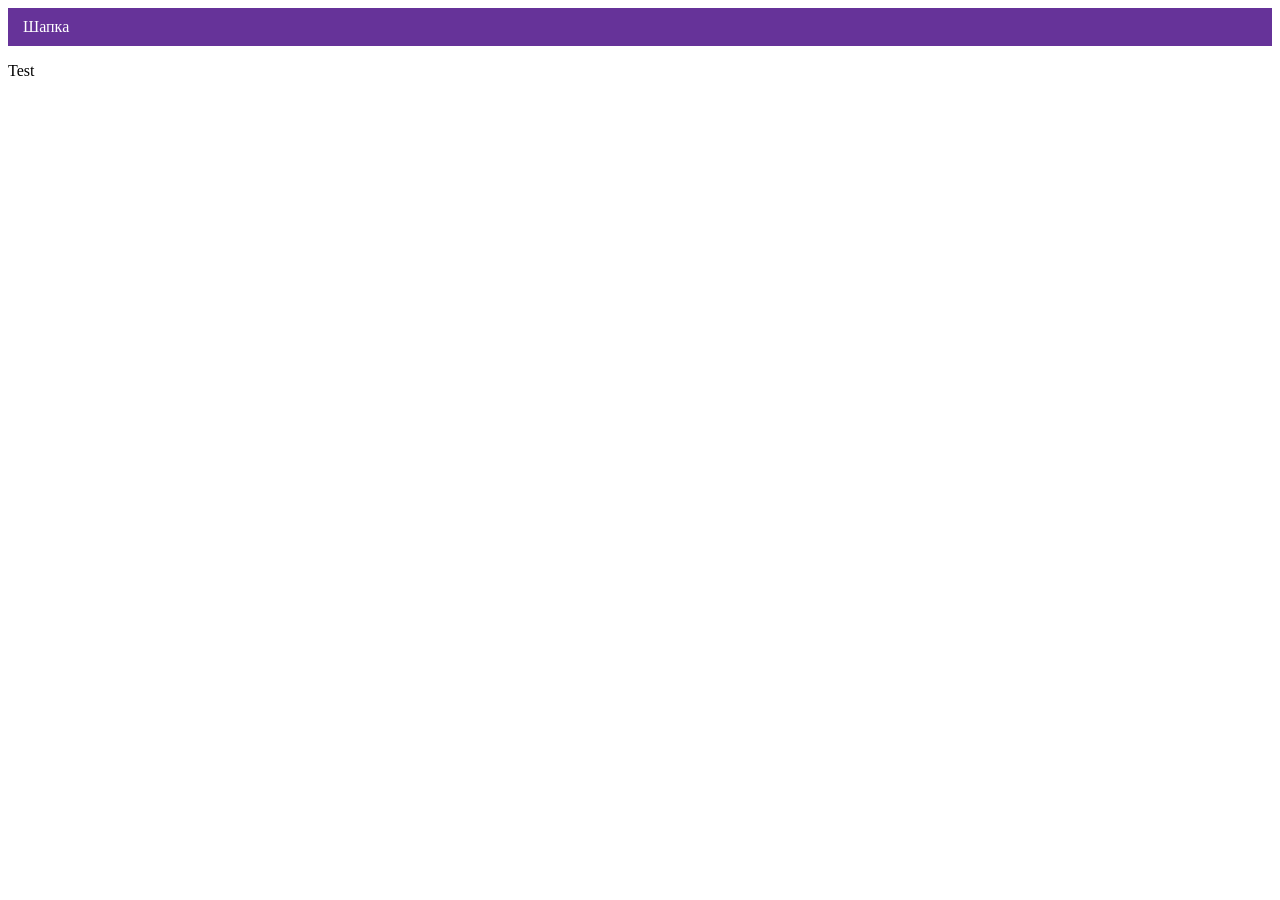
==== 4/index.html @ 7cb6b10f "Deploying to gh-pages from @ htmlacademy-adaptive/2454837-cat-energy-2@0a19db1af3f4832816009333a3572" ====
<!DOCTYPE html><html class="page" lang="ru"><head><meta charset="UTF-8"><title>Название проекта</title><meta name="viewport" content="width=device-width,initial-scale=1"><link rel="stylesheet" href="styles/styles.css"><script src="scripts/index.js" defer="defer"></script></head><body class="page__body"><header class="header">Шапка</header><p>Test</p></body></html>
---- 4/styles/styles.css ----
.header{color:#fff;background-color:#639;padding:10px 15px}
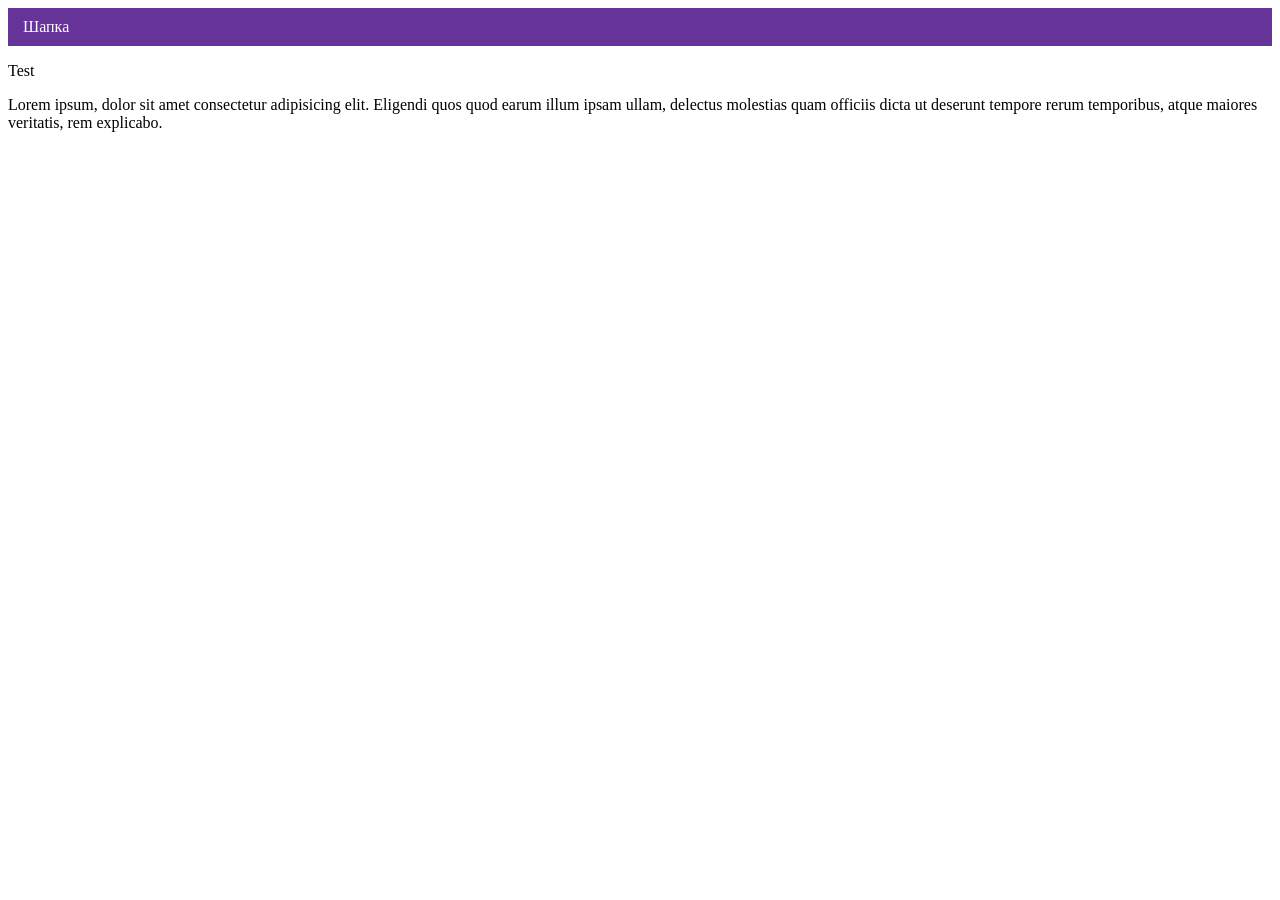
==== commit 872c7238: "Deploying to gh-pages from @ htmlacademy-adaptive/2454837-cat-energy-2@0a19db1af3f4832816009333a3572" ====
--- a/4/index.html
+++ b/4/index.html
@@ -1 +1 @@
-<!DOCTYPE html><html class="page" lang="ru"><head><meta charset="UTF-8"><title>Название проекта</title><meta name="viewport" content="width=device-width,initial-scale=1"><link rel="stylesheet" href="styles/styles.css"><script src="scripts/index.js" defer="defer"></script></head><body class="page__body"><header class="header">Шапка</header><p>Test</p></body></html>+<!DOCTYPE html><html class="page" lang="ru"><head><meta charset="UTF-8"><title>Название проекта</title><meta name="viewport" content="width=device-width,initial-scale=1"><link rel="stylesheet" href="styles/styles.css"><script src="scripts/index.js" defer="defer"></script></head><body class="page__body"><header class="header">Шапка</header><p>Test</p><p>Lorem ipsum, dolor sit amet consectetur adipisicing elit. Eligendi quos quod earum illum ipsam ullam, delectus molestias quam officiis dicta ut deserunt tempore rerum temporibus, atque maiores veritatis, rem explicabo.</p></body></html>
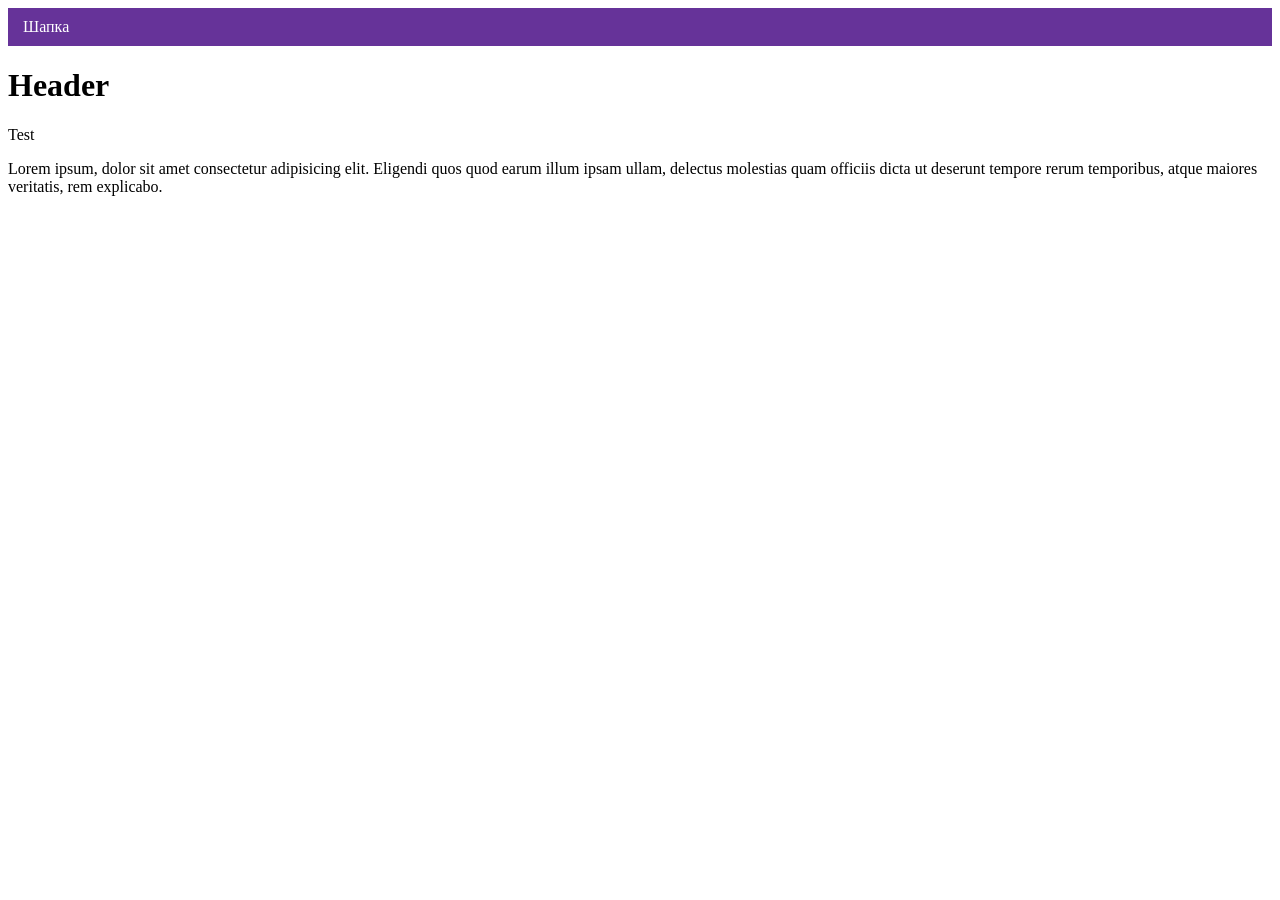
==== commit 0f138a3f: "Deploying to gh-pages from @ htmlacademy-adaptive/2454837-cat-energy-2@0a19db1af3f4832816009333a3572" ====
--- a/4/index.html
+++ b/4/index.html
@@ -1 +1 @@
-<!DOCTYPE html><html class="page" lang="ru"><head><meta charset="UTF-8"><title>Название проекта</title><meta name="viewport" content="width=device-width,initial-scale=1"><link rel="stylesheet" href="styles/styles.css"><script src="scripts/index.js" defer="defer"></script></head><body class="page__body"><header class="header">Шапка</header><p>Test</p><p>Lorem ipsum, dolor sit amet consectetur adipisicing elit. Eligendi quos quod earum illum ipsam ullam, delectus molestias quam officiis dicta ut deserunt tempore rerum temporibus, atque maiores veritatis, rem explicabo.</p></body></html>+<!DOCTYPE html><html class="page" lang="ru"><head><meta charset="UTF-8"><title>Название проекта</title><meta name="viewport" content="width=device-width,initial-scale=1"><link rel="stylesheet" href="styles/styles.css"><script src="scripts/index.js" defer="defer"></script></head><body class="page__body"><header class="header">Шапка</header><h1>Header</h1><p>Test</p><p>Lorem ipsum, dolor sit amet consectetur adipisicing elit. Eligendi quos quod earum illum ipsam ullam, delectus molestias quam officiis dicta ut deserunt tempore rerum temporibus, atque maiores veritatis, rem explicabo.</p></body></html>
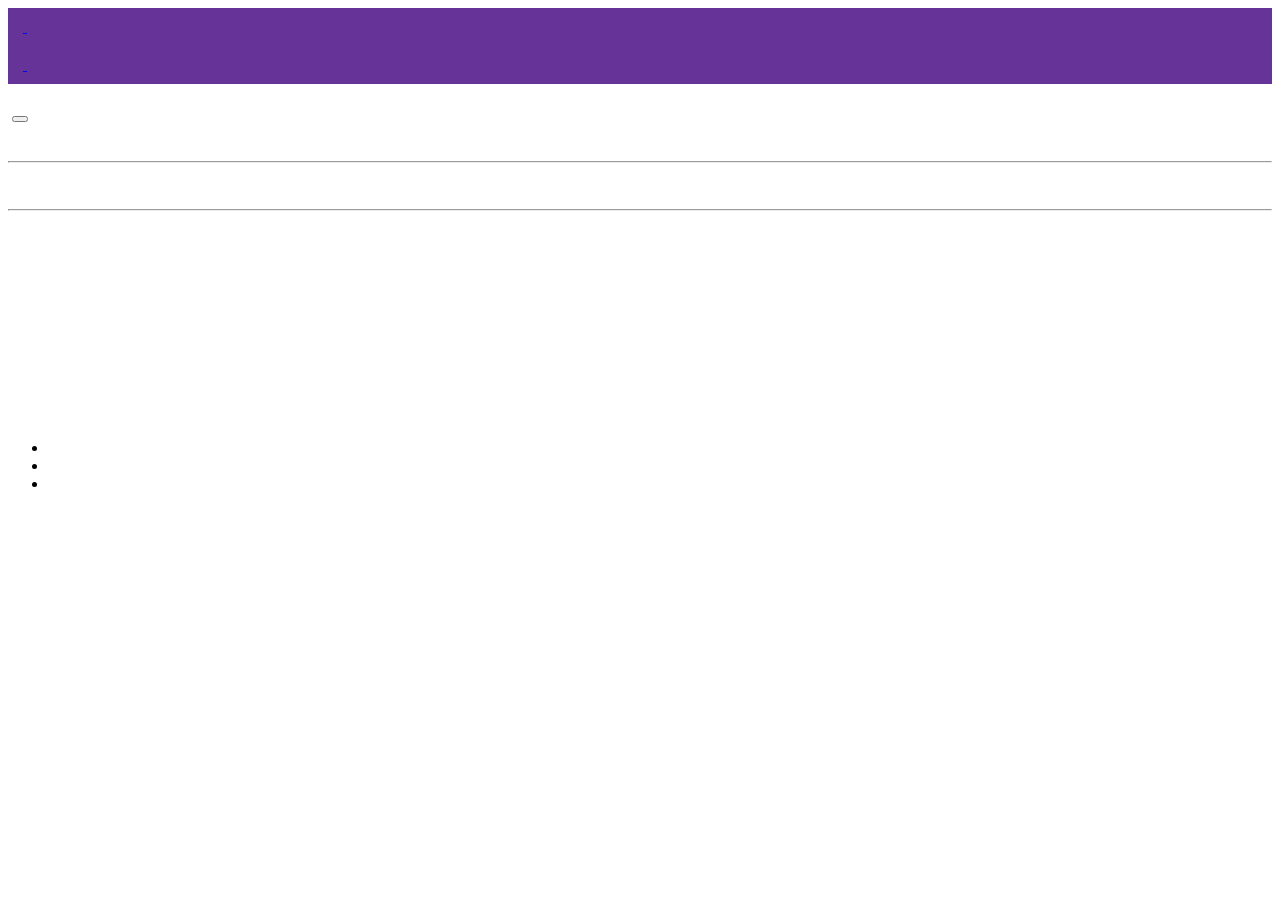
==== commit 7aef5e10: "Deploying to gh-pages from @ htmlacademy-adaptive/2454837-cat-energy-2@0a19db1af3f4832816009333a3572" ====
--- a/4/index.html
+++ b/4/index.html
@@ -1 +1 @@
-<!DOCTYPE html><html class="page" lang="ru"><head><meta charset="UTF-8"><title>Название проекта</title><meta name="viewport" content="width=device-width,initial-scale=1"><link rel="stylesheet" href="styles/styles.css"><script src="scripts/index.js" defer="defer"></script></head><body class="page__body"><header class="header">Шапка</header><h1>Header</h1><p>Test</p><p>Lorem ipsum, dolor sit amet consectetur adipisicing elit. Eligendi quos quod earum illum ipsam ullam, delectus molestias quam officiis dicta ut deserunt tempore rerum temporibus, atque maiores veritatis, rem explicabo.</p></body></html>+<!DOCTYPE html><html class="page" lang="ru"><head><meta charset="UTF-8"><title>Название проекта</title><meta name="viewport" content="width=device-width,initial-scale=1"><link rel="stylesheet" href="styles/styles.css"><script src="scripts/index.js" defer="defer"></script></head><body class="page__body"><!-- Header --><header class="header"><a href="#" class="header__logo"><img src="" alt="" class="header__img"> </a><a href="#" class="header__logo-description logo-description"><span></span> </a><a href="#" class="header__mobile-menu"><img src="" alt=""></a></header><!-- Mobile menu --><div class="mobile-menu header"><a href="#" class="header__logo"><img src="" alt="" class="header__img"> </a><a href="#" class="header__logo-description"><span></span> </a><a href="#" class="mobile-menu__close-icon"><img src="" alt=""></a></div><!-- Подобрать программу --><div class="program"><h1 class="program__title"></h1><p class="program__description"></p><img src="" alt="" class="program__img"> <button class="program__button"></button></div><!-- Каталог --><div class="catalog"><div class="catalog-box"><img src="" alt="" class="catalog-box__img"><h2 class="catalog-box__title"></h2><div class="catalog-box text"></div><hr><a href="#" class="catalog-box__link"></a></div><div class="catalog-box"><img src="" alt="" class="catalog-box__img"><h2 class="catalog-box__title"></h2><div class="catalog-box text"></div><hr><a href="#" class="catalog-box__link"></a></div></div><!-- Как это работает --><div class="how-works"><h2 class="how-works__title"></h2><div class="how-works-box"><img src="" alt="" class="how-works-box__img"><p class="how-works-box__text"></p></div><div class="how-works-box"><img src="" alt="" class="how-works-box__img"><p class="how-works-box__text"></p></div><div class="how-works-box"><img src="" alt="" class="how-works-box__img"><p class="how-works-box__text"></p></div><div class="how-works-box"><img src="" alt="" class="how-works-box__img"><p class="how-works-box__text"></p></div></div><!-- Живой пример --><div class="example"><h2 class="example__title"></h2><p class="example__text"></p><div class="example-box"><div class="example-inner"><span></span><p></p></div><div class="example-inner"><span></span><p></p></div><p class="example-box__cost"></p></div></div><!-- Slider --><div class="slider"><img src="" alt="" class="slider__img"> <img src="" alt="" class="slider__img"></div><!-- Контакты --><div class="contacts"><p class="contacts__call"></p><p class="contacts__adress"></p></div><!-- Карта --><div class="map"><img src="" alt="" class="map__img"></div><div class="footer"><div class="logo-description"></div><div class="footer-icons"><ul><li><a href="#"><img src="" alt="" class="footer-icons__img"></a></li><li><a href="#"><img src="" alt="" class="footer-icons__img"></a></li><li><a href=""><img src="" alt="" class="footer-icons__img"></a></li></ul></div><div class="academy-box"><h3 class="academy-box__description"></h3><a href="#"><img src="" alt="" class="academy-box__img"></a></div></div></body></html>
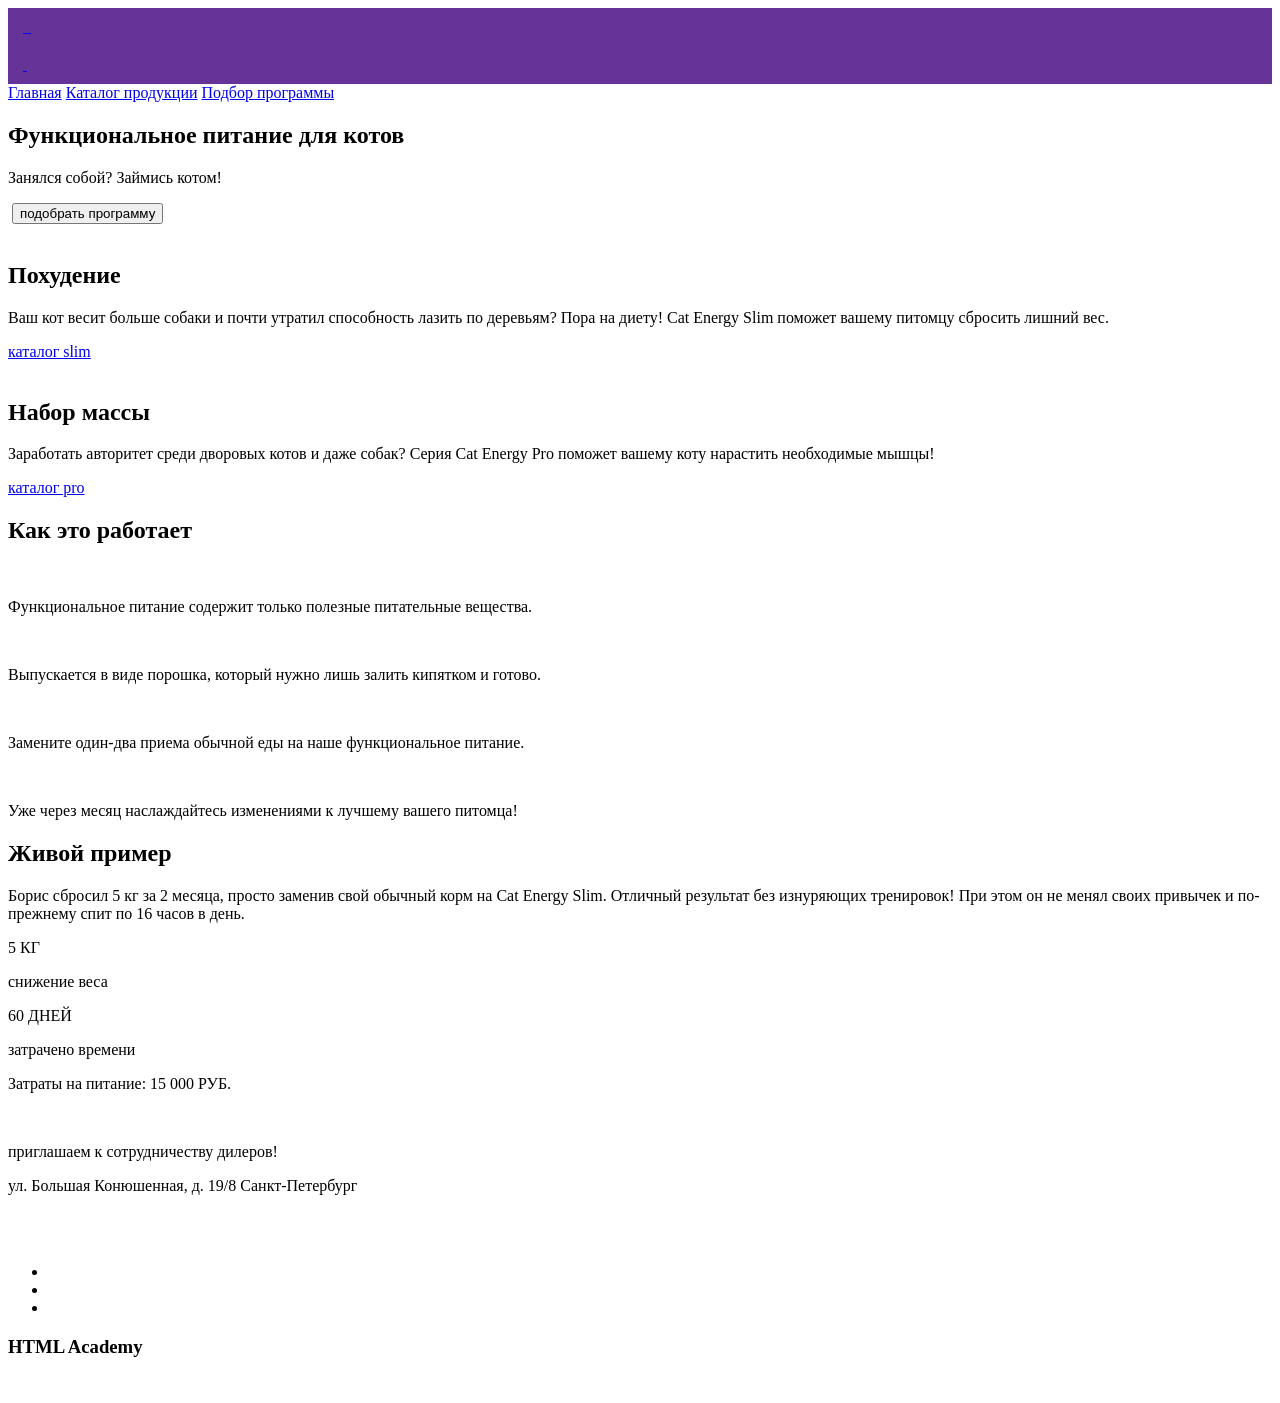
==== commit e1fb59fb: "Deploying to gh-pages from @ htmlacademy-adaptive/2454837-cat-energy-2@0a19db1af3f4832816009333a3572" ====
--- a/4/index.html
+++ b/4/index.html
@@ -1 +1 @@
-<!DOCTYPE html><html class="page" lang="ru"><head><meta charset="UTF-8"><title>Название проекта</title><meta name="viewport" content="width=device-width,initial-scale=1"><link rel="stylesheet" href="styles/styles.css"><script src="scripts/index.js" defer="defer"></script></head><body class="page__body"><!-- Header --><header class="header"><a href="#" class="header__logo"><img src="" alt="" class="header__img"> </a><a href="#" class="header__logo-description logo-description"><span></span> </a><a href="#" class="header__mobile-menu"><img src="" alt=""></a></header><!-- Mobile menu --><div class="mobile-menu header"><a href="#" class="header__logo"><img src="" alt="" class="header__img"> </a><a href="#" class="header__logo-description"><span></span> </a><a href="#" class="mobile-menu__close-icon"><img src="" alt=""></a></div><!-- Подобрать программу --><div class="program"><h1 class="program__title"></h1><p class="program__description"></p><img src="" alt="" class="program__img"> <button class="program__button"></button></div><!-- Каталог --><div class="catalog"><div class="catalog-box"><img src="" alt="" class="catalog-box__img"><h2 class="catalog-box__title"></h2><div class="catalog-box text"></div><hr><a href="#" class="catalog-box__link"></a></div><div class="catalog-box"><img src="" alt="" class="catalog-box__img"><h2 class="catalog-box__title"></h2><div class="catalog-box text"></div><hr><a href="#" class="catalog-box__link"></a></div></div><!-- Как это работает --><div class="how-works"><h2 class="how-works__title"></h2><div class="how-works-box"><img src="" alt="" class="how-works-box__img"><p class="how-works-box__text"></p></div><div class="how-works-box"><img src="" alt="" class="how-works-box__img"><p class="how-works-box__text"></p></div><div class="how-works-box"><img src="" alt="" class="how-works-box__img"><p class="how-works-box__text"></p></div><div class="how-works-box"><img src="" alt="" class="how-works-box__img"><p class="how-works-box__text"></p></div></div><!-- Живой пример --><div class="example"><h2 class="example__title"></h2><p class="example__text"></p><div class="example-box"><div class="example-inner"><span></span><p></p></div><div class="example-inner"><span></span><p></p></div><p class="example-box__cost"></p></div></div><!-- Slider --><div class="slider"><img src="" alt="" class="slider__img"> <img src="" alt="" class="slider__img"></div><!-- Контакты --><div class="contacts"><p class="contacts__call"></p><p class="contacts__adress"></p></div><!-- Карта --><div class="map"><img src="" alt="" class="map__img"></div><div class="footer"><div class="logo-description"></div><div class="footer-icons"><ul><li><a href="#"><img src="" alt="" class="footer-icons__img"></a></li><li><a href="#"><img src="" alt="" class="footer-icons__img"></a></li><li><a href=""><img src="" alt="" class="footer-icons__img"></a></li></ul></div><div class="academy-box"><h3 class="academy-box__description"></h3><a href="#"><img src="" alt="" class="academy-box__img"></a></div></div></body></html>+<!DOCTYPE html><html class="page" lang="ru"><head><meta charset="UTF-8"><title>Название проекта</title><meta name="viewport" content="width=device-width,initial-scale=1"><link rel="stylesheet" href="styles/styles.css"><link rel="icon" href="favicon.ico"><!-- 32×32 --><link rel="icon" href="favicons/icon.svg" type="image/svg+xml"><link rel="apple-touch-icon" href="favicons/apple.png"><!-- 180×180 --><link rel="manifest" href="manifest.webmanifest"><script src="scripts/index.js" defer="defer"></script></head><body class="page__body"><!-- Header --><header class="header"><a href="#" class="header__logo"><img src="" alt="" class="header__img"> </a><a href="#" class="header__logo-description logo-description"><img src="" alt=""> </a><a href="#" class="header__mobile-menu"><img src="" alt=""></a></header><div class="mobile-menu"><div class="header"><a href="#" class="header__logo"><img src="" alt="" class="header__img"> </a><a href="#" class="header__logo-description"><span></span> </a><a href="#" class="mobile-menu__close-icon"><img src="" alt=""></a></div><div class="mobile-menu__links"><a href="#">Главная</a> <a href="#">Каталог продукции</a> <a href="#">Подбор программы</a></div></div><main class="main"><!-- Mobile menu --><!-- Подобрать программу --><section class="program"><h1 class="program__title">Функциональное питание для котов</h1><p class="program__description">Занялся собой? Займись котом!</p><img src="" alt="" class="program__img"> <button class="program__button">подобрать программу</button></section><!-- Call to action --><section class="call-to-action"><div class="cta-box"><img src="" alt="" class="cta-box__img"><h2 class="cta-box__title">Похудение</h2><p class="cta-box__text">Ваш кот весит больше собаки и почти утратил способность лазить по деревьям? Пора на диету! Cat Energy Slim поможет вашему питомцу сбросить лишний вес.</p><a href="#" class="cta-box__link">каталог slim</a></div><div class="cta-box"><img src="" alt="" class="cta-box__img"><h2 class="cta-box__title">Набор массы</h2><p class="cta-box__text">Заработать авторитет среди дворовых котов и даже собак? Серия Cat Energy Pro поможет вашему коту нарастить необходимые мышцы!</p><a href="#" class="cta-box__link">каталог pro</a></div></section><!-- Как это работает --><section class="how-works"><h2 class="how-works__title">Как это работает</h2><div class="how-works-box"><img src="" alt="" class="how-works-box__img"><p class="how-works-box__text">Функциональное питание содержит только полезные питательные вещества.</p></div><div class="how-works-box"><img src="" alt="" class="how-works-box__img"><p class="how-works-box__text">Выпускается в виде порошка, который нужно лишь залить кипятком и готово.</p></div><div class="how-works-box"><img src="" alt="" class="how-works-box__img"><p class="how-works-box__text">Замените один-два приема обычной еды на наше функциональное питание.</p></div><div class="how-works-box"><img src="" alt="" class="how-works-box__img"><p class="how-works-box__text">Уже через месяц наслаждайтесь изменениями к лучшему вашего питомца!</p></div></section><!-- Живой пример --><section class="example"><h2 class="example__title">Живой пример</h2><p class="example__text">Борис сбросил 5 кг за 2 месяца, просто заменив свой обычный корм на Cat Energy Slim. Отличный результат без изнуряющих тренировок! При этом он не менял своих привычек и по-прежнему спит по 16 часов в день.</p><div class="example-box"><div class="example-inner"><span>5 КГ</span><p>снижение веса</p></div><div class="example-inner"><span>60 ДНЕЙ</span><p>затрачено времени</p></div><p class="example-box__cost">Затраты на питание: 15 000 РУБ.</p></div></section><!-- Slider --><section class="slider"><img src="" alt="" class="slider__img"> <img src="" alt="" class="slider__img"></section><!-- Контакты --><section class="contacts"><p class="contacts__call">приглашаем к сотрудничеству дилеров!</p><p class="contacts__adress">ул. Большая Конюшенная, д. 19/8 Санкт-Петербург</p></section><!-- Карта --><section class="map"><img src="" alt="" class="map__img"></section></main><!-- footer --><footer class="footer"><a href="" class="logo-description"><img src="" alt=""></a><div class="footer-icons"><ul><li><a href="#"><img src="" alt="" class="footer-icons__img"></a></li><li><a href="#"><img src="" alt="" class="footer-icons__img"></a></li><li><a href=""><img src="" alt="" class="footer-icons__img"></a></li></ul></div><div class="academy-box"><h3 class="academy-box__description">HTML Academy</h3><a href="#"><img src="" alt="" class="academy-box__img"></a></div></footer></body></html>
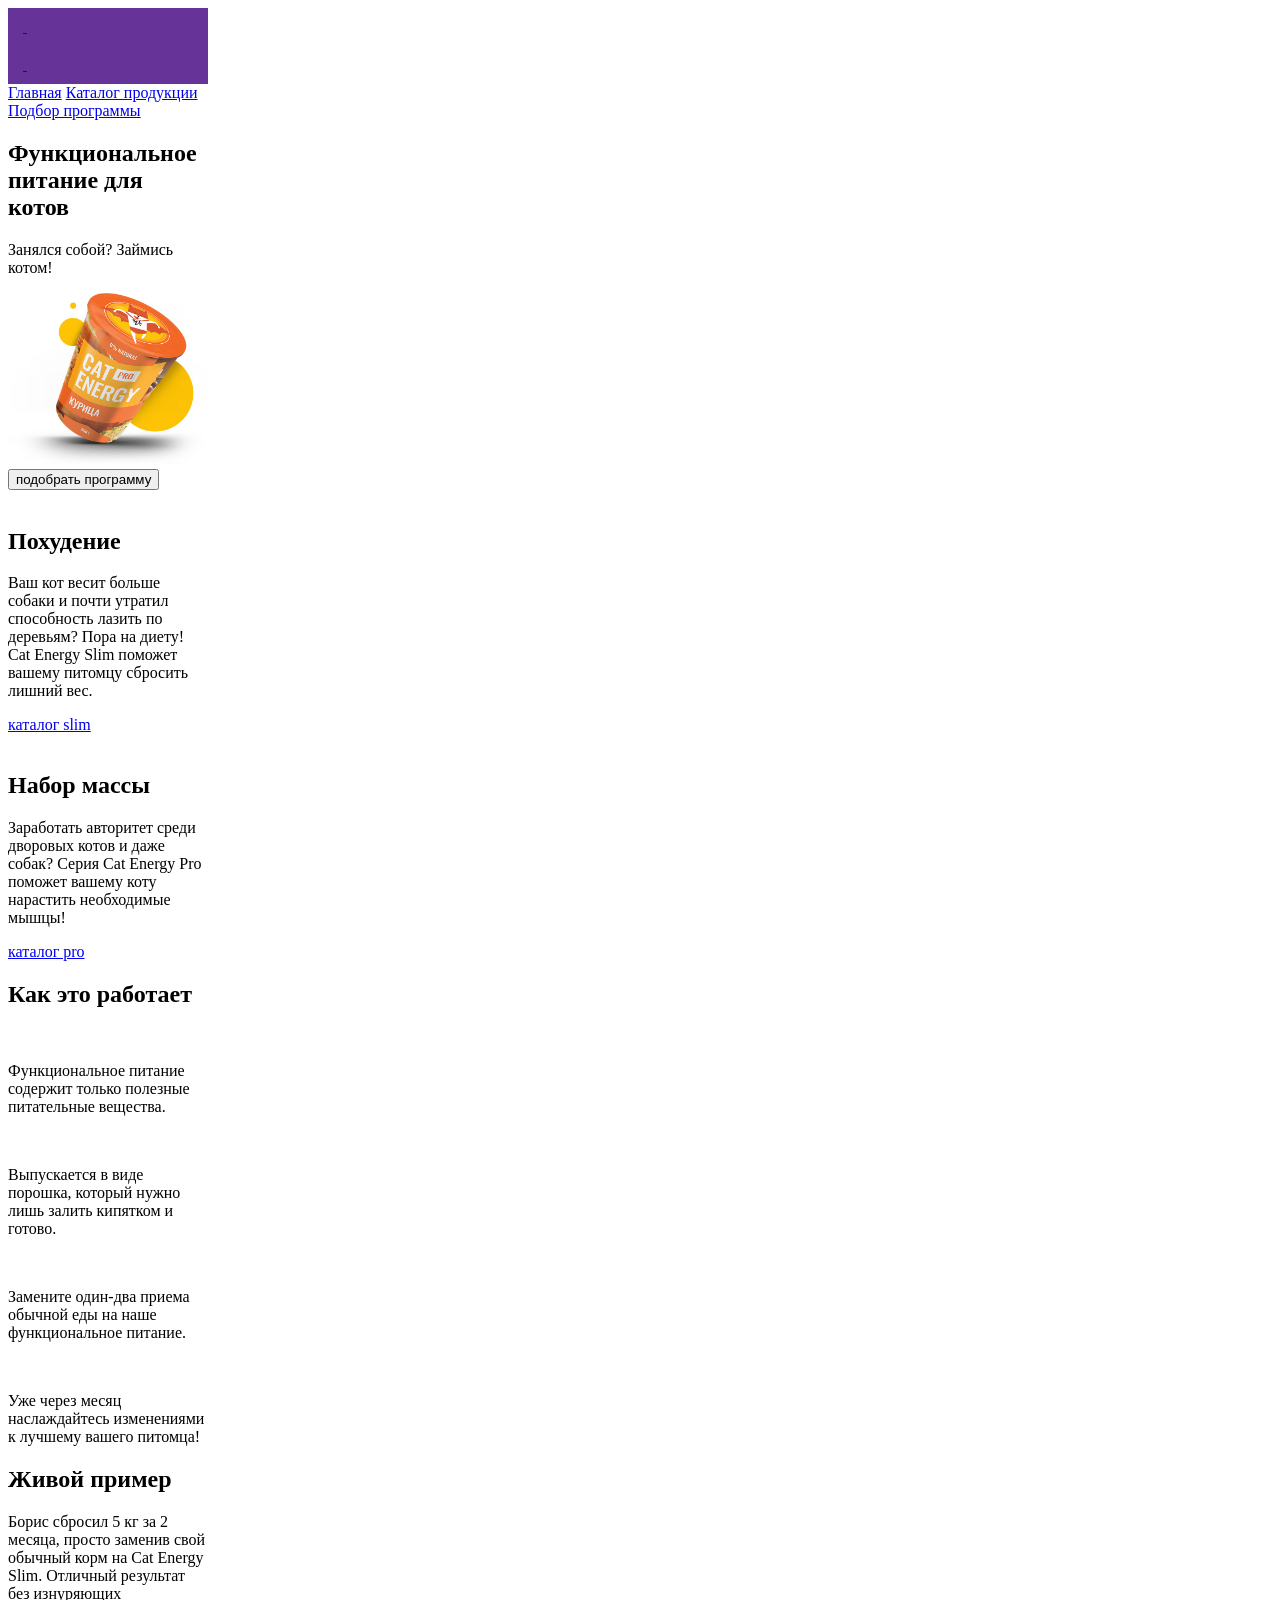
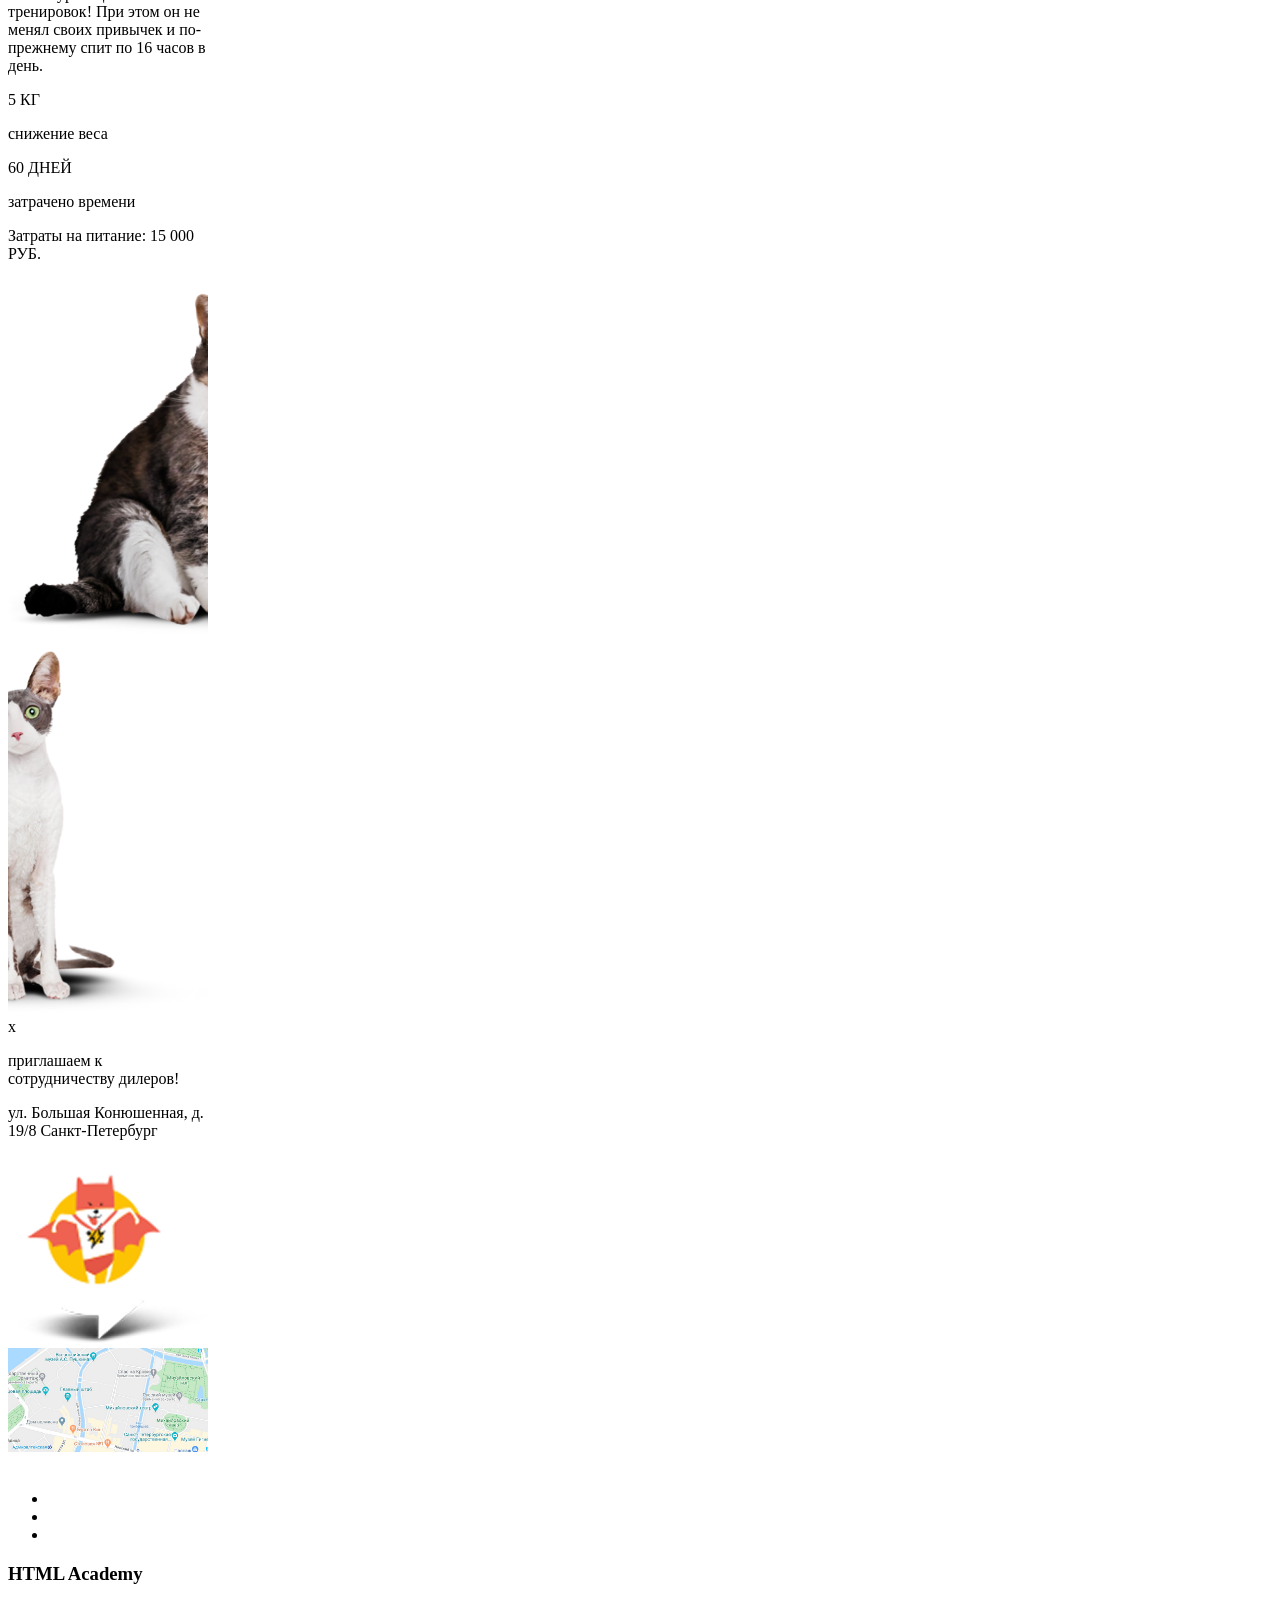
==== commit 5cccb15e: "Deploying to gh-pages from @ htmlacademy-adaptive/2454837-cat-energy-2@0a19db1af3f4832816009333a3572" ====
--- a/4/index.html
+++ b/4/index.html
@@ -1 +1 @@
-<!DOCTYPE html><html class="page" lang="ru"><head><meta charset="UTF-8"><title>Название проекта</title><meta name="viewport" content="width=device-width,initial-scale=1"><link rel="stylesheet" href="styles/styles.css"><link rel="icon" href="favicon.ico"><!-- 32×32 --><link rel="icon" href="favicons/icon.svg" type="image/svg+xml"><link rel="apple-touch-icon" href="favicons/apple.png"><!-- 180×180 --><link rel="manifest" href="manifest.webmanifest"><script src="scripts/index.js" defer="defer"></script></head><body class="page__body"><!-- Header --><header class="header"><a href="#" class="header__logo"><img src="" alt="" class="header__img"> </a><a href="#" class="header__logo-description logo-description"><img src="" alt=""> </a><a href="#" class="header__mobile-menu"><img src="" alt=""></a></header><div class="mobile-menu"><div class="header"><a href="#" class="header__logo"><img src="" alt="" class="header__img"> </a><a href="#" class="header__logo-description"><span></span> </a><a href="#" class="mobile-menu__close-icon"><img src="" alt=""></a></div><div class="mobile-menu__links"><a href="#">Главная</a> <a href="#">Каталог продукции</a> <a href="#">Подбор программы</a></div></div><main class="main"><!-- Mobile menu --><!-- Подобрать программу --><section class="program"><h1 class="program__title">Функциональное питание для котов</h1><p class="program__description">Занялся собой? Займись котом!</p><img src="" alt="" class="program__img"> <button class="program__button">подобрать программу</button></section><!-- Call to action --><section class="call-to-action"><div class="cta-box"><img src="" alt="" class="cta-box__img"><h2 class="cta-box__title">Похудение</h2><p class="cta-box__text">Ваш кот весит больше собаки и почти утратил способность лазить по деревьям? Пора на диету! Cat Energy Slim поможет вашему питомцу сбросить лишний вес.</p><a href="#" class="cta-box__link">каталог slim</a></div><div class="cta-box"><img src="" alt="" class="cta-box__img"><h2 class="cta-box__title">Набор массы</h2><p class="cta-box__text">Заработать авторитет среди дворовых котов и даже собак? Серия Cat Energy Pro поможет вашему коту нарастить необходимые мышцы!</p><a href="#" class="cta-box__link">каталог pro</a></div></section><!-- Как это работает --><section class="how-works"><h2 class="how-works__title">Как это работает</h2><div class="how-works-box"><img src="" alt="" class="how-works-box__img"><p class="how-works-box__text">Функциональное питание содержит только полезные питательные вещества.</p></div><div class="how-works-box"><img src="" alt="" class="how-works-box__img"><p class="how-works-box__text">Выпускается в виде порошка, который нужно лишь залить кипятком и готово.</p></div><div class="how-works-box"><img src="" alt="" class="how-works-box__img"><p class="how-works-box__text">Замените один-два приема обычной еды на наше функциональное питание.</p></div><div class="how-works-box"><img src="" alt="" class="how-works-box__img"><p class="how-works-box__text">Уже через месяц наслаждайтесь изменениями к лучшему вашего питомца!</p></div></section><!-- Живой пример --><section class="example"><h2 class="example__title">Живой пример</h2><p class="example__text">Борис сбросил 5 кг за 2 месяца, просто заменив свой обычный корм на Cat Energy Slim. Отличный результат без изнуряющих тренировок! При этом он не менял своих привычек и по-прежнему спит по 16 часов в день.</p><div class="example-box"><div class="example-inner"><span>5 КГ</span><p>снижение веса</p></div><div class="example-inner"><span>60 ДНЕЙ</span><p>затрачено времени</p></div><p class="example-box__cost">Затраты на питание: 15 000 РУБ.</p></div></section><!-- Slider --><section class="slider"><img src="" alt="" class="slider__img"> <img src="" alt="" class="slider__img"></section><!-- Контакты --><section class="contacts"><p class="contacts__call">приглашаем к сотрудничеству дилеров!</p><p class="contacts__adress">ул. Большая Конюшенная, д. 19/8 Санкт-Петербург</p></section><!-- Карта --><section class="map"><img src="" alt="" class="map__img"></section></main><!-- footer --><footer class="footer"><a href="" class="logo-description"><img src="" alt=""></a><div class="footer-icons"><ul><li><a href="#"><img src="" alt="" class="footer-icons__img"></a></li><li><a href="#"><img src="" alt="" class="footer-icons__img"></a></li><li><a href=""><img src="" alt="" class="footer-icons__img"></a></li></ul></div><div class="academy-box"><h3 class="academy-box__description">HTML Academy</h3><a href="#"><img src="" alt="" class="academy-box__img"></a></div></footer></body></html>+<!DOCTYPE html><html class="page" lang="ru"><head><meta charset="UTF-8"><title>Название проекта</title><meta name="viewport" content="width=device-width,initial-scale=1"><link rel="stylesheet" href="styles/styles.css"><link rel="icon" href="favicon.ico"><!-- 32×32 --><link rel="icon" href="favicons/icon.svg" type="image/svg+xml"><link rel="apple-touch-icon" href="favicons/apple.png"><!-- 180×180 --><link rel="manifest" href="manifest.webmanifest"><script src="scripts/index.js" defer="defer"></script></head><body class="page__body"><!-- Header --><header class="header"><a href="#" class="header__logo"><picture></picture></a><a href="#" class="header__logo-description logo-description"><img src="" alt=""> </a><a href="#" class="header__mobile-menu"><img src="" alt=""></a></header><div class="mobile-menu"><div class="header"><a href="#" class="header__logo"><img src="" alt="" class="header__img"> </a><a href="#" class="header__logo-description"><span></span> </a><a href="#" class="mobile-menu__close-icon"><img src="" alt=""></a></div><div class="mobile-menu__links"><a href="#">Главная</a> <a href="#">Каталог продукции</a> <a href="#">Подбор программы</a></div></div><main class="main"><!-- Mobile menu --><!-- Подобрать программу --><section class="program"><h1 class="program__title">Функциональное питание для котов</h1><p class="program__description">Занялся собой? Займись котом!</p><picture><source width="552" height="499" type="image/png" media="(min-width: 1440px)" srcset="images/index-can-d@1x.png, images/index-can-d@2x.png 2x"><source width="709" height="609" type="image/png" media="(min-width: 768px)" srcset="images/index-can-t@1x.png, images/index-can-t@2x.png 2x"><img src="images/index-can-m@1x.png 1x" srcset="images/index-can-m@2x.png 2x" width="280" height="270" alt="Cat energy"></picture><button class="program__button">подобрать программу</button></section><!-- Call to action --><section class="call-to-action"><div class="cta-box"><img src="" alt="" class="cta-box__img"><h2 class="cta-box__title">Похудение</h2><p class="cta-box__text">Ваш кот весит больше собаки и почти утратил способность лазить по деревьям? Пора на диету! Cat Energy Slim поможет вашему питомцу сбросить лишний вес.</p><a href="#" class="cta-box__link">каталог slim</a></div><div class="cta-box"><img src="" alt="" class="cta-box__img"><h2 class="cta-box__title">Набор массы</h2><p class="cta-box__text">Заработать авторитет среди дворовых котов и даже собак? Серия Cat Energy Pro поможет вашему коту нарастить необходимые мышцы!</p><a href="#" class="cta-box__link">каталог pro</a></div></section><!-- Как это работает --><section class="how-works"><h2 class="how-works__title">Как это работает</h2><div class="how-works-box"><img src="" alt="" class="how-works-box__img"><p class="how-works-box__text">Функциональное питание содержит только полезные питательные вещества.</p></div><div class="how-works-box"><img src="" alt="" class="how-works-box__img"><p class="how-works-box__text">Выпускается в виде порошка, который нужно лишь залить кипятком и готово.</p></div><div class="how-works-box"><img src="" alt="" class="how-works-box__img"><p class="how-works-box__text">Замените один-два приема обычной еды на наше функциональное питание.</p></div><div class="how-works-box"><img src="" alt="" class="how-works-box__img"><p class="how-works-box__text">Уже через месяц наслаждайтесь изменениями к лучшему вашего питомца!</p></div></section><!-- Живой пример --><section class="example"><h2 class="example__title">Живой пример</h2><p class="example__text">Борис сбросил 5 кг за 2 месяца, просто заменив свой обычный корм на Cat Energy Slim. Отличный результат без изнуряющих тренировок! При этом он не менял своих привычек и по-прежнему спит по 16 часов в день.</p><div class="example-box"><div class="example-inner"><span>5 КГ</span><p>снижение веса</p></div><div class="example-inner"><span>60 ДНЕЙ</span><p>затрачено времени</p></div><p class="example-box__cost">Затраты на питание: 15 000 РУБ.</p></div></section><!-- Slider --><section class="slider"><div class="slider_box"><img src="images/cat-before-d@1x.png" height="512" width="560" alt="Cat slider" class="slider__img" srcset="images/cat-before-d@2x.png 2x"> <img src="images/cat-after-d@1x.png" height="512" width="560" alt="Cat slider" class="slider__img" srcset="images/cat-after-d@2x.png 2x"></div>x <img src="" alt="" class="slider__img"></section><!-- Контакты --><section class="contacts"><p class="contacts__call">приглашаем к сотрудничеству дилеров!</p><p class="contacts__adress">ул. Большая Конюшенная, д. 19/8 Санкт-Петербург</p></section><!-- Карта --><section class="map"><img src="images/map-pin-d@1x.png" width="113" height="106" srcset="images/map-pin-d@2x.png" class="map__pin" alt=""><picture><source width="1440" height="400" type="image/png" media="(min-width: 1440px)" srcset="images/map-d@1x.png, images/map-d@2x.png 2x"><source width="768" height="400" type="image/png" media="(min-width: 768px)" srcset="images/map-t@1x.png, images/map-t@2x.png 2x"><img src="images/map-m@1x.png 1x" srcset="images/map-m@2x.png 2x" width="320" height="362" alt="Cat energy"></picture></section></main><!-- footer --><footer class="footer"><a href="" class="logo-description"><img src="" alt=""></a><div class="footer-icons"><ul><li><a href="#"><img src="" alt="" class="footer-icons__img"></a></li><li><a href="#"><img src="" alt="" class="footer-icons__img"></a></li><li><a href=""><img src="" alt="" class="footer-icons__img"></a></li></ul></div><div class="academy-box"><h3 class="academy-box__description">HTML Academy</h3><a href="#"><img src="" alt="" class="academy-box__img"></a></div></footer></body></html>
--- a/4/styles/styles.css
+++ b/4/styles/styles.css
@@ -1 +1 @@
-.header{color:#fff;background-color:#639;padding:10px 15px}+.header{color:#fff;background-color:#639;padding:10px 15px}img{width:100%;height:auto}body{width:200px}
